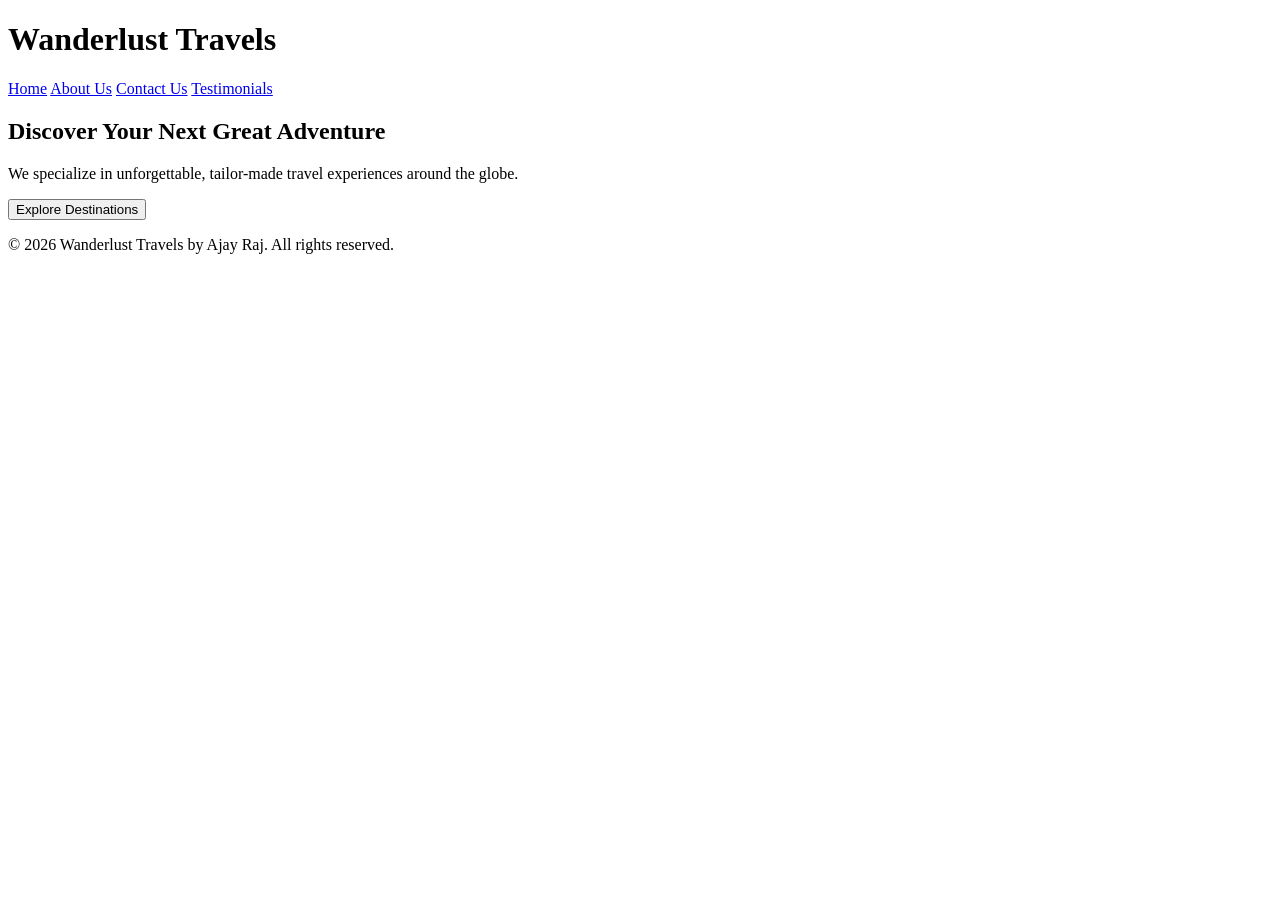
==== index.html @ 18f51823 "Create index.html" ====
<!DOCTYPE html>
<html lang="en">
<head>
    <meta charset="UTF-8">
    <meta name="viewport" content="width=device-width, initial-scale=1.0">
    <title>Wanderlust Travels | Home</title>
    <link rel="stylesheet" href="style.css">
</head>
<body>
    <header>
        <h1>Wanderlust Travels</h1>
        <nav>
            <a href="index.html">Home</a>
            <a href="aboutus.html">About Us</a>
            <a href="context.html">Contact Us</a>
            <a href="testimony.html">Testimonials</a>
        </nav>
    </header>

    <main>
        <section class="hero">
            <h2>Discover Your Next Great Adventure</h2>
            <p>We specialize in unforgettable, tailor-made travel experiences around the globe.</p>
            <button>Explore Destinations</button>
        </section>
    </main>

    <footer>
        <p>&copy; 2026 Wanderlust Travels by Ajay Raj. All rights reserved.</p>
    </footer>
</body>
</html>
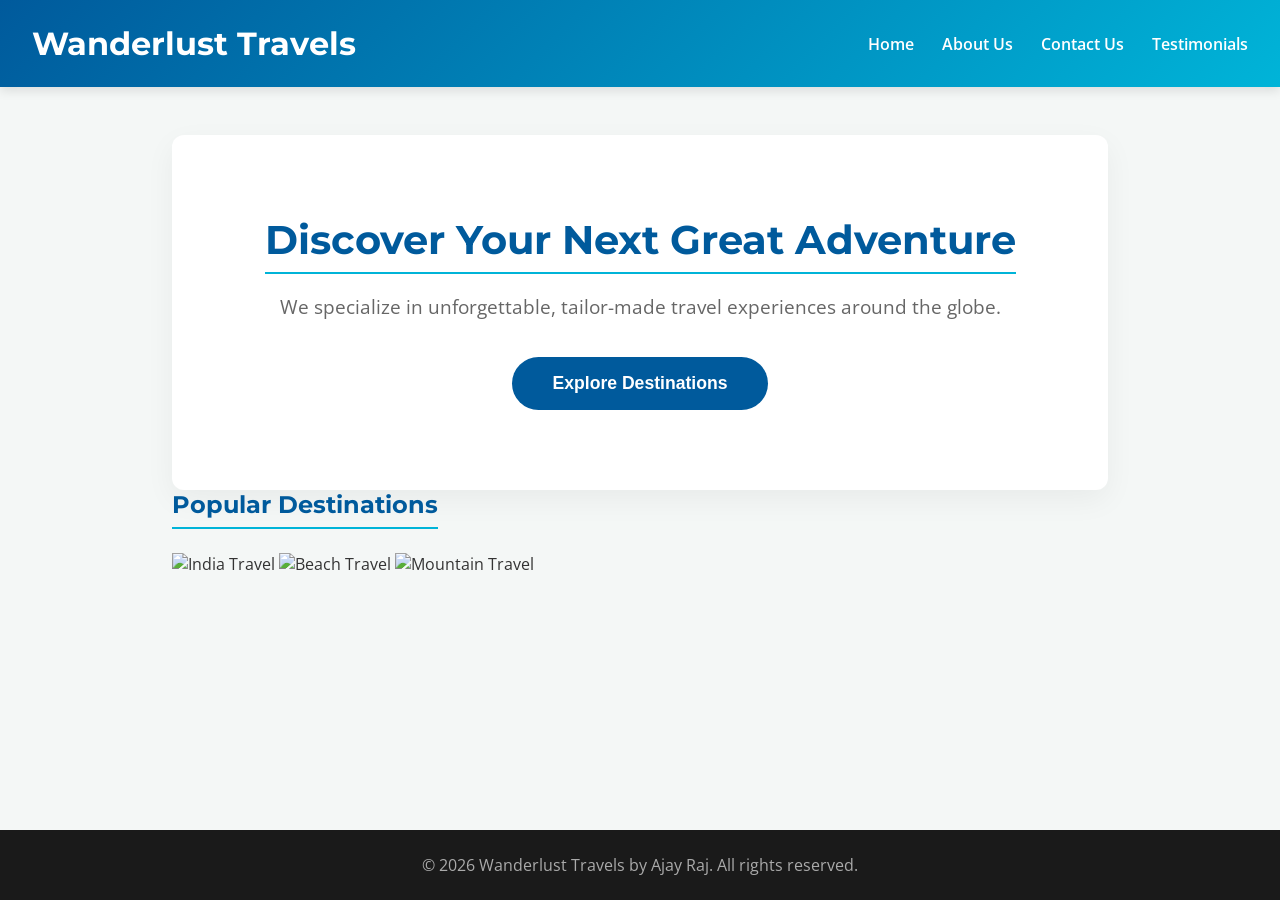
==== commit 8e4c1a7f: "Create index.html" ====
--- a/index.html
+++ b/index.html
@@ -4,6 +4,7 @@
     <meta charset="UTF-8">
     <meta name="viewport" content="width=device-width, initial-scale=1.0">
     <title>Wanderlust Travels | Home</title>
+    <link rel="stylesheet" href="https://cdnjs.cloudflare.com/ajax/libs/font-awesome/6.4.0/css/all.min.css">
     <link rel="stylesheet" href="style.css">
 </head>
 <body>
@@ -23,6 +24,15 @@
             <p>We specialize in unforgettable, tailor-made travel experiences around the globe.</p>
             <button>Explore Destinations</button>
         </section>
+
+        <section class="gallery">
+            <h2>Popular Destinations</h2>
+            <div class="photo-grid">
+                <img src="https://images.unsplash.com/photo-1524492412937-b28074a5d7da?w=500&auto=format&fit=crop" alt="India Travel">
+                <img src="https://images.unsplash.com/photo-1506929562872-bb421503ef21?w=500&auto=format&fit=crop" alt="Beach Travel">
+                <img src="https://images.unsplash.com/photo-1464822759023-fed622ff2c3b?w=500&auto=format&fit=crop" alt="Mountain Travel">
+            </div>
+        </section>
     </main>
 
     <footer>
--- a/style.css
+++ b/style.css
@@ -0,0 +1,228 @@
+@import url('https://fonts.googleapis.com/css2?family=Montserrat:wght@400;600&family=Open+Sans&display=swap');
+
+:root {
+    --primary-color: #005A9C; 
+    --secondary-color: #00B4D8; 
+    --text-dark: #333333;
+    --text-light: #ffffff;
+    --bg-light: #F4F7F6; 
+}
+
+* {
+    margin: 0;
+    padding: 0;
+    box-sizing: border-box;
+}
+
+body {
+    font-family: 'Open Sans', sans-serif;
+    background-color: var(--bg-light);
+    color: var(--text-dark);
+    display: flex;
+    flex-direction: column;
+    min-height: 100vh; 
+}
+
+h1, h2, h3 {
+    font-family: 'Montserrat', sans-serif;
+}
+
+/* --- Navigation & Header --- */
+header {
+    background: linear-gradient(135deg, var(--primary-color), var(--secondary-color));
+    color: var(--text-light);
+    padding: 1.5rem 2rem;
+    display: flex;
+    justify-content: space-between;
+    align-items: center;
+    box-shadow: 0 4px 10px rgba(0,0,0,0.1);
+    position: sticky;
+    top: 0;
+    z-index: 100;
+}
+
+nav a {
+    color: var(--text-light);
+    text-decoration: none;
+    margin-left: 1.5rem;
+    font-weight: 600;
+    position: relative;
+    padding-bottom: 5px;
+}
+
+nav a::after {
+    content: '';
+    position: absolute;
+    width: 0;
+    height: 2px;
+    bottom: 0;
+    left: 0;
+    background-color: var(--text-light);
+    transition: width 0.3s ease-in-out;
+}
+
+nav a:hover::after {
+    width: 100%;
+}
+
+/* --- Main Content Area --- */
+main {
+    flex: 1;
+    padding: 3rem 2rem;
+    max-width: 1000px;
+    margin: 0 auto;
+    width: 100%;
+    animation: fadeInUp 0.8s ease-out forwards;
+    opacity: 0; 
+    transform: translateY(20px); 
+}
+
+@keyframes fadeInUp {
+    to {
+        opacity: 1;
+        transform: translateY(0);
+    }
+}
+
+/* --- Hero Section (Homepage) --- */
+.hero {
+    text-align: center;
+    padding: 5rem 2rem;
+    background-color: white;
+    border-radius: 12px;
+    box-shadow: 0 10px 30px rgba(0,0,0,0.05);
+}
+
+.hero h2 {
+    font-size: 2.5rem;
+    color: var(--primary-color);
+    margin-bottom: 1rem;
+}
+
+.hero p {
+    font-size: 1.2rem;
+    margin-bottom: 2rem;
+    color: #666;
+}
+
+/* --- Buttons --- */
+button {
+    background-color: var(--primary-color);
+    color: var(--text-light);
+    border: none;
+    padding: 1rem 2.5rem;
+    font-size: 1.1rem;
+    font-weight: bold;
+    border-radius: 50px;
+    cursor: pointer;
+    transition: all 0.3s ease;
+}
+
+button:hover {
+    background-color: var(--secondary-color);
+    transform: translateY(-4px); 
+    box-shadow: 0 10px 20px rgba(0, 180, 216, 0.4); 
+}
+
+/* --- Typography & Spacing --- */
+section h2 {
+    color: var(--primary-color);
+    margin-bottom: 1.5rem;
+    border-bottom: 2px solid var(--secondary-color);
+    display: inline-block;
+    padding-bottom: 0.5rem;
+}
+
+section p, section ul {
+    line-height: 1.8;
+    margin-bottom: 1rem;
+    font-size: 1.1rem;
+}
+
+section ul {
+    list-style-type: none;
+}
+
+section ul li {
+    padding: 0.5rem 0;
+    border-bottom: 1px solid #eee;
+}
+
+/* --- Testimonial Cards --- */
+.review {
+    background: white;
+    padding: 2rem;
+    margin: 1.5rem 0;
+    border-radius: 8px;
+    border-left: 6px solid var(--secondary-color);
+    box-shadow: 0 4px 10px rgba(0,0,0,0.05);
+    transition: transform 0.3s ease, box-shadow 0.3s ease;
+}
+
+.review:hover {
+    transform: translateX(10px); 
+    box-shadow: 0 6px 15px rgba(0,0,0,0.1);
+}
+
+.review p:first-child {
+    font-style: italic;
+    color: #555;
+}
+
+.review strong {
+    color: var(--primary-color);
+    display: block;
+    margin-top: 1rem;
+}
+
+/* --- Contact Form Styles --- */
+.contact-form {
+    background: white;
+    padding: 2rem;
+    border-radius: 8px;
+    box-shadow: 0 4px 10px rgba(0,0,0,0.05);
+    margin-top: 1rem;
+    max-width: 600px;
+}
+
+.form-group {
+    margin-bottom: 1.5rem;
+}
+
+.form-group label {
+    display: block;
+    margin-bottom: 0.5rem;
+    font-weight: 600;
+    color: var(--primary-color);
+}
+
+.form-group input,
+.form-group textarea {
+    width: 100%;
+    padding: 0.8rem;
+    border: 1px solid #ccc;
+    border-radius: 4px;
+    font-family: 'Open Sans', sans-serif;
+    font-size: 1rem;
+    transition: border-color 0.3s ease, box-shadow 0.3s ease;
+}
+
+.form-group input:focus,
+.form-group textarea:focus {
+    outline: none;
+    border-color: var(--secondary-color);
+    box-shadow: 0 0 5px rgba(0, 180, 216, 0.3);
+}
+
+.contact-form button {
+    width: 100%; 
+}
+
+/* --- Footer --- */
+footer {
+    background-color: #1A1A1A;
+    color: #AAAAAA;
+    text-align: center;
+    padding: 1.5rem;
+    margin-top: 2rem;
+}
